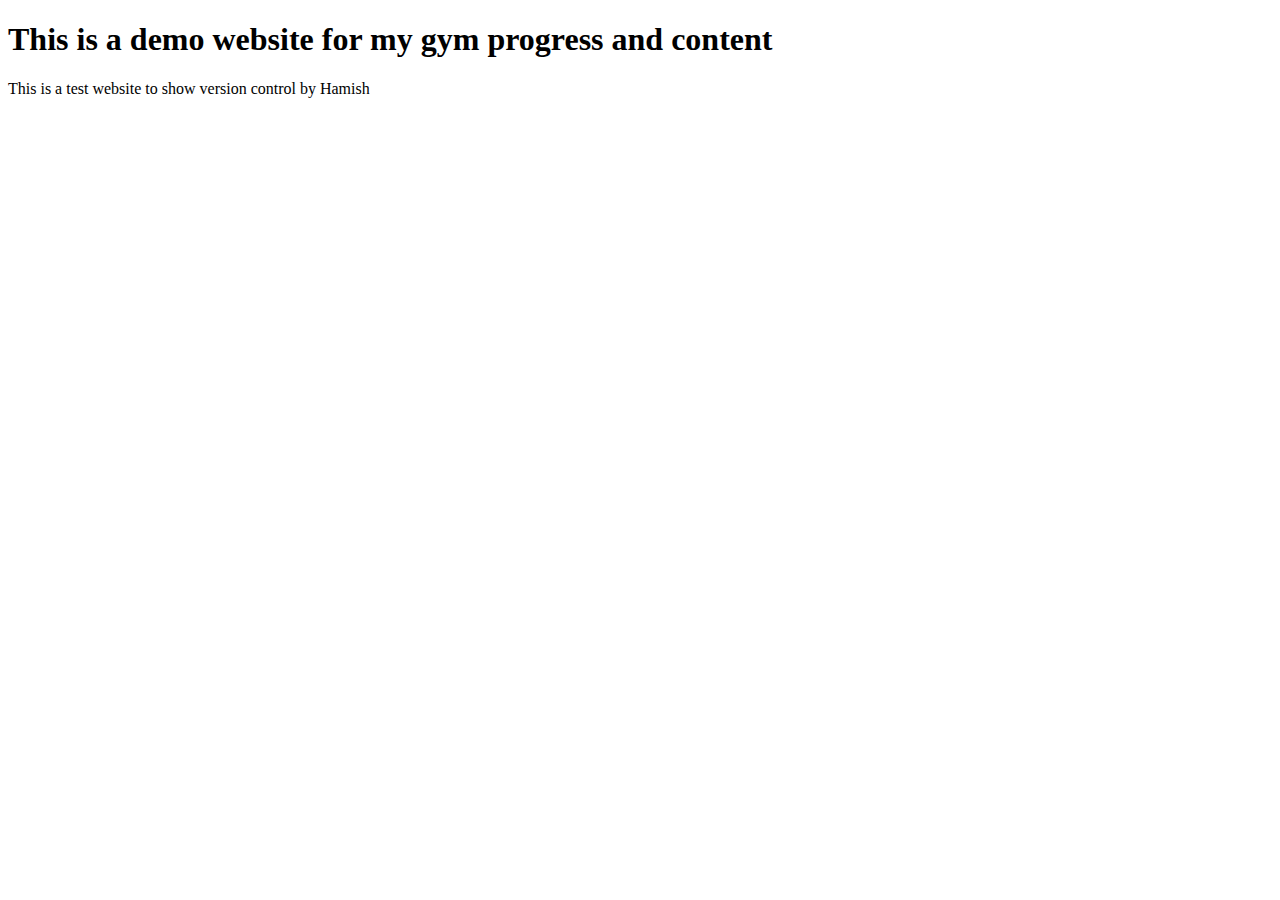
==== home.html @ 3b09137e "Added image files" ====
<!DOCTYPE html>
<html>

<head>
    
    <!-- Local style sheet relative to workspace folder -->
    <link rel="style_sheet" href="/style.css">
    
    <!-- Embedded style sheet -->
    <style>
        #content {
            display: block;
        }

        .internal {
            display: block;
        }
    </style>
</head>
<header>

<h1>

This is a demo website for my gym progress and content

</h1>


</header>

<body>
    <div class="FirstPara" id="content">
        <p>

            This is a test website to show version control by Hamish 



        </p>
       
    </div>
</body>

</html>
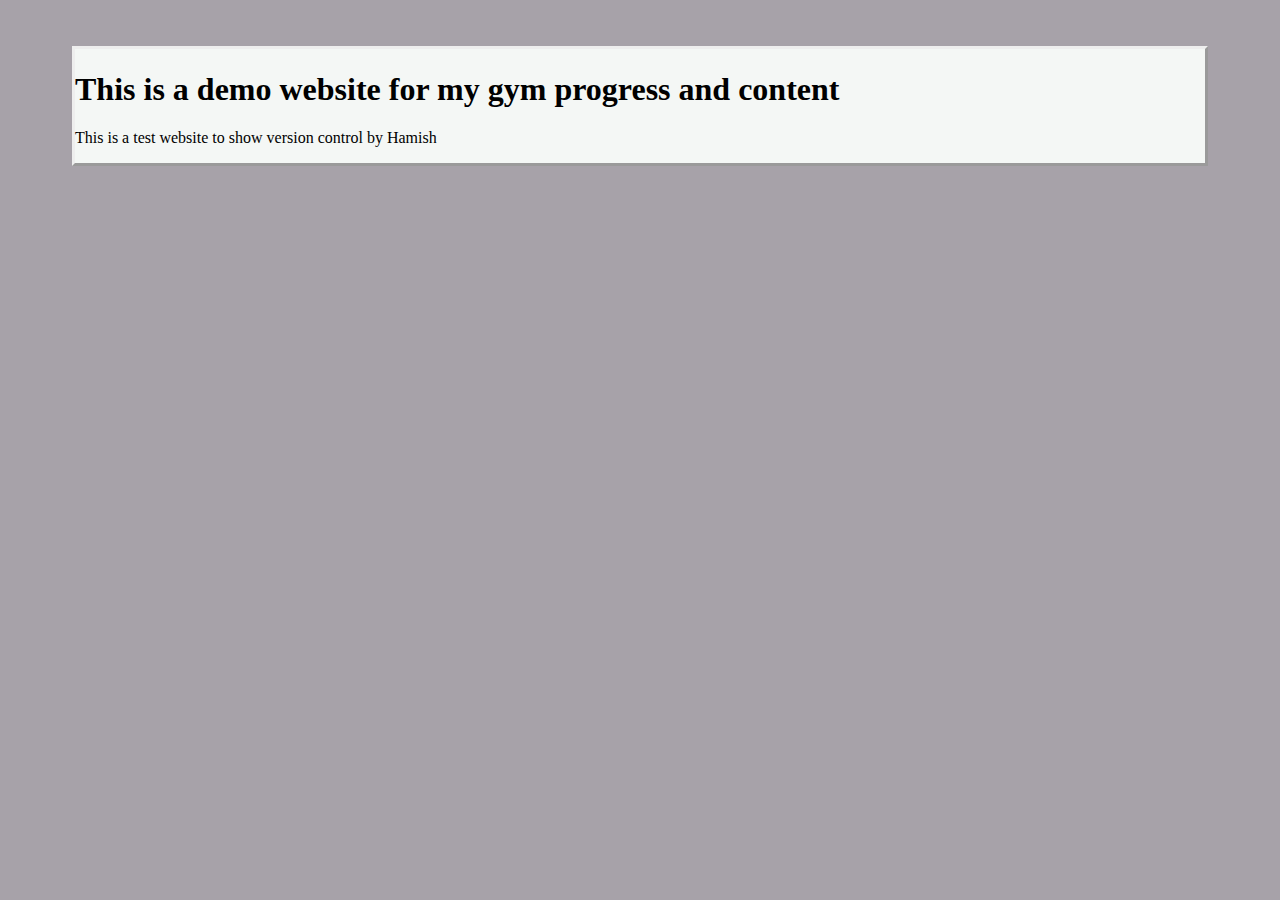
==== commit 8006e85e: "Expanded on the css" ====
--- a/home.html
+++ b/home.html
@@ -1,21 +1,12 @@
 <!DOCTYPE html>
-<html>
-
+<html id="background">
+<div id="mainContent"> 
 <head>
     
     <!-- Local style sheet relative to workspace folder -->
-    <link rel="style_sheet" href="/style.css">
+    <link rel='stylesheet' type='text/css' media='screen' href='styles.css'>
     
-    <!-- Embedded style sheet -->
-    <style>
-        #content {
-            display: block;
-        }
-
-        .internal {
-            display: block;
-        }
-    </style>
+   
 </head>
 <header>
 
@@ -29,16 +20,16 @@
 </header>
 
 <body>
-    <div class="FirstPara" id="content">
+    <div>
         <p>
 
             This is a test website to show version control by Hamish 
-
-
 
         </p>
        
     </div>
 </body>
 
+</div>
+
 </html>--- a/styles.css
+++ b/styles.css
@@ -0,0 +1,19 @@
+#background
+{
+    max-width: 95%;
+    background-color:#A7A2A9;
+    padding-left: 5%;
+    padding-right: 5%;
+    padding-top: 3%;
+   
+}
+
+#mainContent
+{
+    
+    background-color: #F4F7F5;
+    border-style: outset;
+    border-width: 0px 0px 15px 15px #08090A;;
+    
+
+}
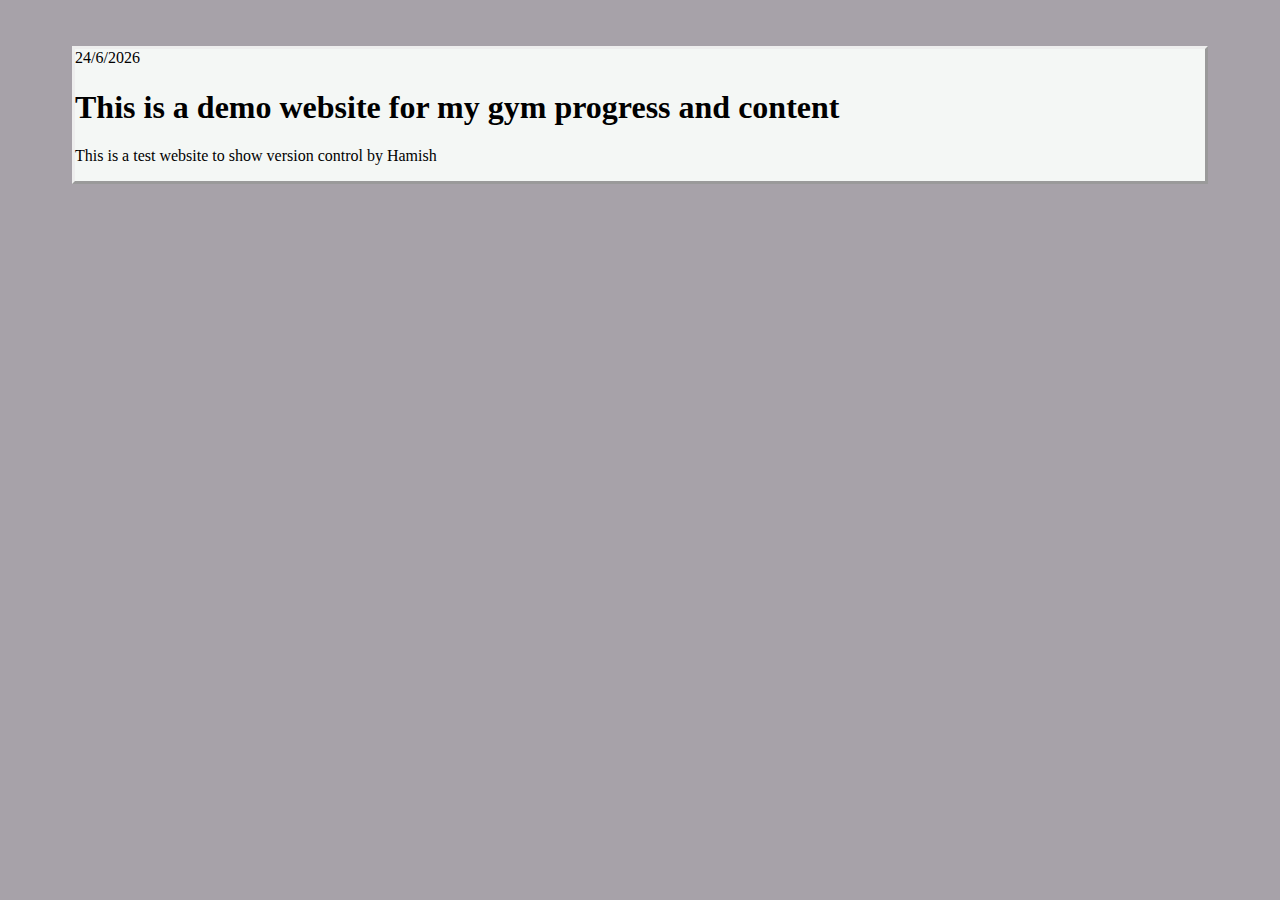
==== commit 00d86436: "Added a data that automatically updates every time a user refreshes the site" ====
--- a/home.html
+++ b/home.html
@@ -4,9 +4,9 @@
 <head>
     
     <!-- Local style sheet relative to workspace folder -->
+    <script src="javascript.js"></script>
     <link rel='stylesheet' type='text/css' media='screen' href='styles.css'>
     
-   
 </head>
 <header>
 
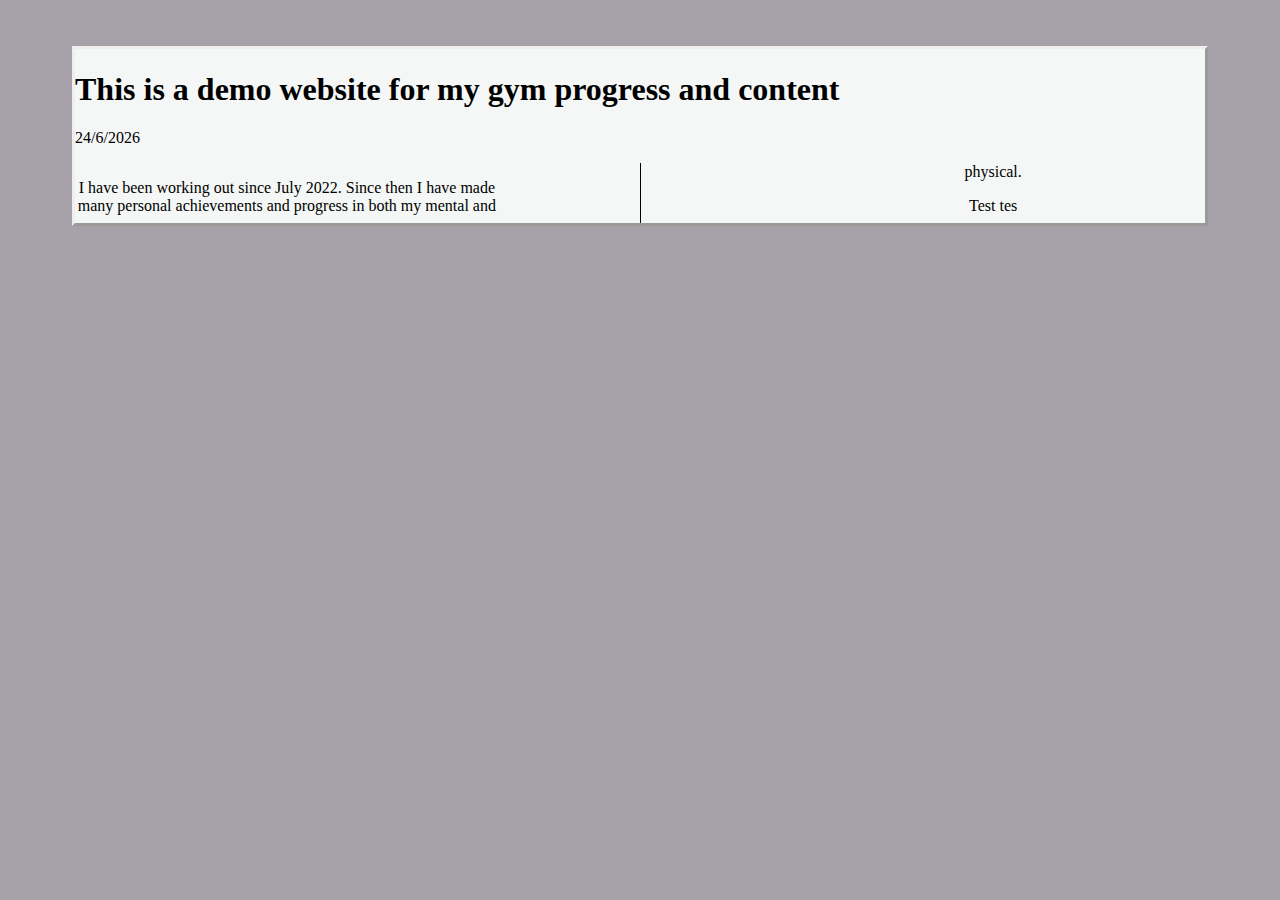
==== commit ba857ad1: "Colum's added to main page" ====
--- a/home.html
+++ b/home.html
@@ -4,7 +4,6 @@
 <head>
     
     <!-- Local style sheet relative to workspace folder -->
-    <script src="javascript.js"></script>
     <link rel='stylesheet' type='text/css' media='screen' href='styles.css'>
     
 </head>
@@ -20,16 +19,38 @@
 </header>
 
 <body>
+
     <div>
+        <p id="date"></p>
+    
+    </div>
+
+
+    <nav>
+        
+    </nav>
+
+    <div id="leftSide">
+        <p >
+
+            I have been working out since July 2022. Since then I have made many personal achievements and progress in both my mental and physical.
+        </p>
+  
+
+
+   
+
         <p>
 
-            This is a test website to show version control by Hamish 
+            Test tes
+
 
         </p>
-       
     </div>
+ 
+
+
+    <script src="javascript.js"></script>
 </body>
 
-</div>
-
 </html>--- a/styles.css
+++ b/styles.css
@@ -14,6 +14,19 @@
     background-color: #F4F7F5;
     border-style: outset;
     border-width: 0px 0px 15px 15px #08090A;;
+    min-width: 20%;
     
 
 }
+
+#leftSide{
+
+    column-count: 2;
+    column-gap: 25%;
+    column-rule-style: solid;
+    column-rule-width: 1px;
+   text-align: center;
+
+}
+
+
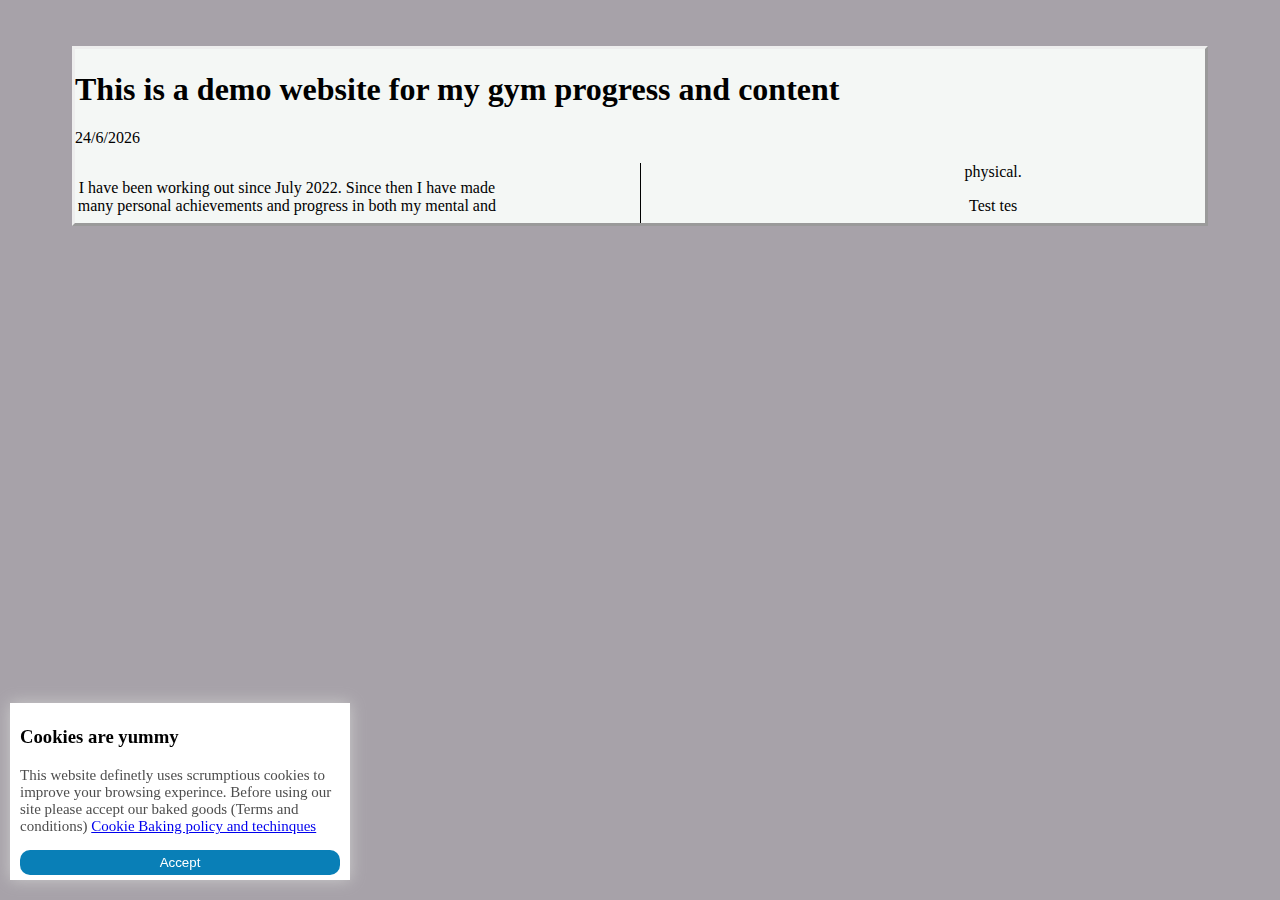
==== commit 621d2dd3: "trying a cookie thing" ====
--- a/home.html
+++ b/home.html
@@ -47,6 +47,18 @@
 
         </p>
     </div>
+
+    <div    id="cookiePopup">
+
+        <h3>Cookies are yummy</h3>
+        <p>This website definetly uses scrumptious cookies to improve your browsing experince.
+            Before using our site please accept our baked goods (Terms and conditions)
+            <a href ="#"> Cookie Baking policy and techinques</a>
+        </p>
+        <button id="acceptCookie">Accept</button>
+
+
+    </div>
  
 
 
--- a/styles.css
+++ b/styles.css
@@ -26,7 +26,35 @@
     column-rule-style: solid;
     column-rule-width: 1px;
    text-align: center;
+   padding-left: -5px;
 
 }
 
 
+
+
+ #cookiePopup {
+    background: white;
+    width: 25%;
+    position: fixed;
+    left: 10px;
+    bottom: 20px;
+    box-shadow: 0px 0px 15px #cccccc;
+    padding: 5px 10px;
+  }
+    #cookiePopup p{
+    text-align: left;
+    font-size: 15px;
+    color: #4e4e4e;
+  }
+  #cookiePopup button{
+    width: 100%;
+    border: navajowhite;
+    background: #097fb7;
+    padding: 5px;
+    border-radius: 10px;
+    color: white;
+  }
+</style>
+
+
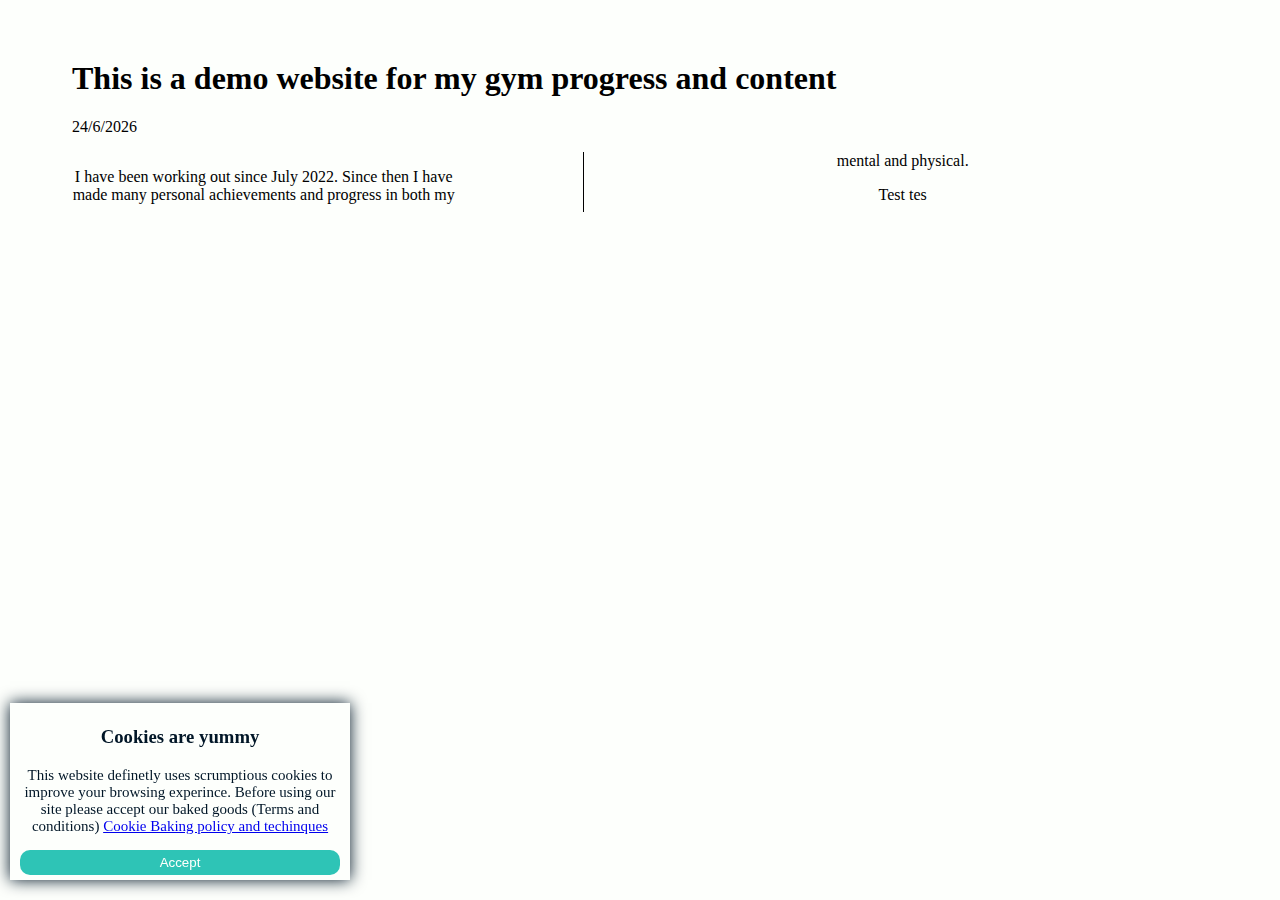
==== commit 57d1a2f6: "New button and styles" ====
--- a/home.html
+++ b/home.html
@@ -1,6 +1,6 @@
 <!DOCTYPE html>
 <html id="background">
-<div id="mainContent"> 
+
 <head>
     
     <!-- Local style sheet relative to workspace folder -->
@@ -18,6 +18,7 @@
 
 </header>
 
+<div id="mainContent"> 
 <body>
 
     <div>
@@ -48,21 +49,23 @@
         </p>
     </div>
 
-    <div    id="cookiePopup">
-
-        <h3>Cookies are yummy</h3>
-        <p>This website definetly uses scrumptious cookies to improve your browsing experince.
-            Before using our site please accept our baked goods (Terms and conditions)
-            <a href ="#"> Cookie Baking policy and techinques</a>
-        </p>
-        <button id="acceptCookie">Accept</button>
-
-
-    </div>
- 
+    
 
 
     <script src="javascript.js"></script>
 </body>
 
+<div    id="cookiePopup">
+
+    <h3>Cookies are yummy</h3>
+    <p>This website definetly uses scrumptious cookies to improve your browsing experince.
+        Before using our site please accept our baked goods (Terms and conditions)
+        <a href ="#"> Cookie Baking policy and techinques</a>
+    </p>
+    <button id="acceptCookie">Accept</button>
+
+
+</div>
+
+
 </html>--- a/styles.css
+++ b/styles.css
@@ -1,7 +1,7 @@
 #background
 {
     max-width: 95%;
-    background-color:#A7A2A9;
+    background-color:#FDFFFC;
     padding-left: 5%;
     padding-right: 5%;
     padding-top: 3%;
@@ -11,10 +11,12 @@
 #mainContent
 {
     
-    background-color: #F4F7F5;
+    /* background-color: #FDFFFC;
     border-style: outset;
-    border-width: 0px 0px 15px 15px #08090A;;
+    border-width: 0px 0px 15px 15px #08090A;; */
     min-width: 20%;
+
+    max-width: 90%;
     
 
 }
@@ -34,27 +36,29 @@
 
 
  #cookiePopup {
-    background: white;
+    background: #FDFFFC;
     width: 25%;
     position: fixed;
     left: 10px;
     bottom: 20px;
-    box-shadow: 0px 0px 15px #cccccc;
+    box-shadow: 0px 0px 15px #011627;
     padding: 5px 10px;
+    text-align: center;
+    color: #011627;
   }
     #cookiePopup p{
-    text-align: left;
+    
     font-size: 15px;
-    color: #4e4e4e;
+    
   }
   #cookiePopup button{
     width: 100%;
-    border: navajowhite;
-    background: #097fb7;
+    border: #FF9F1C;
+    background: #2EC4B6;
     padding: 5px;
     border-radius: 10px;
-    color: white;
+    color: #FDFFFC;
   }
-</style>
 
 
+
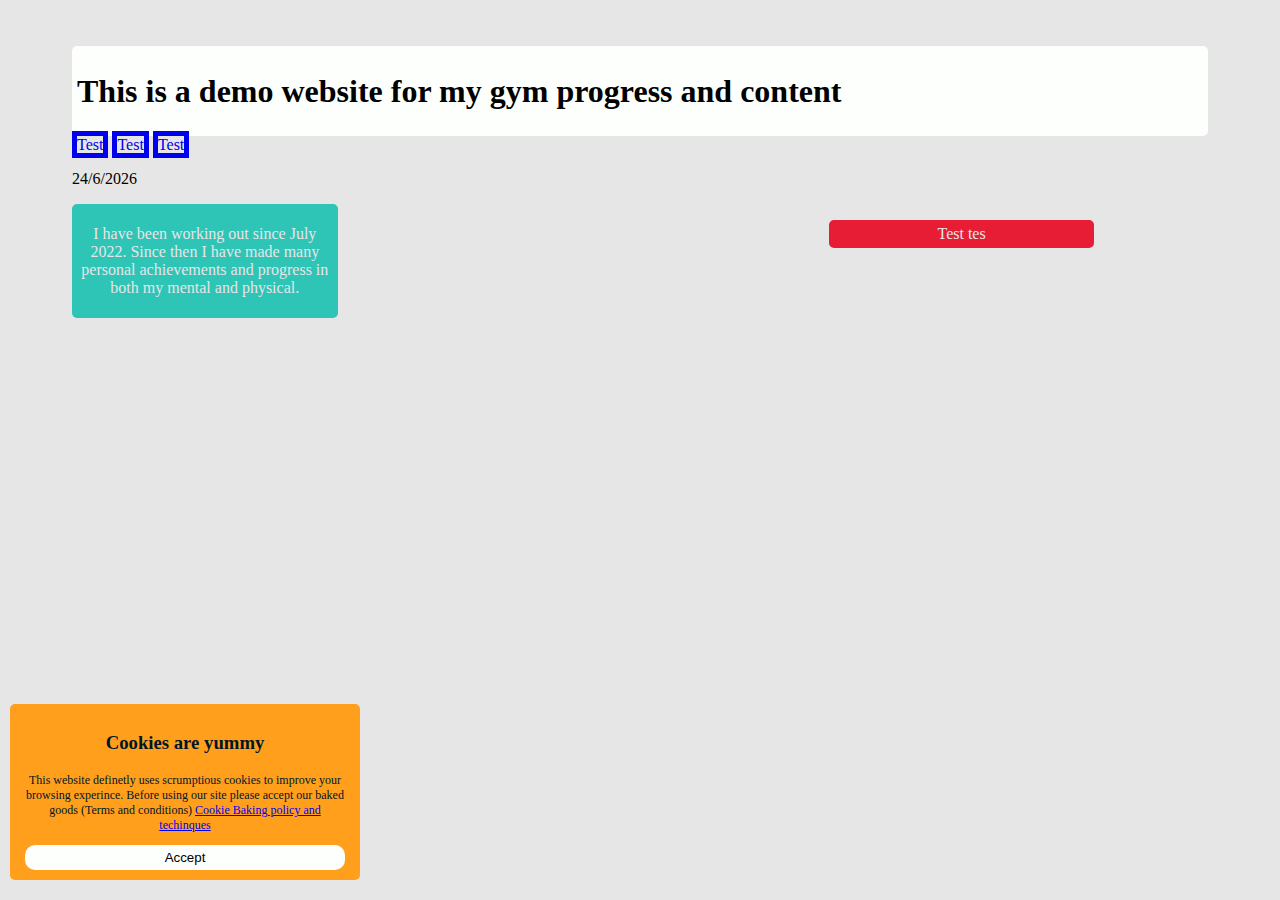
==== commit 61abe1fb: "Added nav bar" ====
--- a/home.html
+++ b/home.html
@@ -18,6 +18,19 @@
 
 </header>
 
+<nav> 
+
+<a class="links" href="/">Test</a>
+
+<a class="links" href="/">Test</a>
+
+<a class="links" href="/">Test</a>
+
+
+
+
+</nav>
+
 <div id="mainContent"> 
 <body>
 
@@ -37,17 +50,14 @@
             I have been working out since July 2022. Since then I have made many personal achievements and progress in both my mental and physical.
         </p>
   
+     </div>
+
+    <p id="rightSide">
+
+        Test tes
 
 
-   
-
-        <p>
-
-            Test tes
-
-
-        </p>
-    </div>
+    </p>
 
     
 
--- a/styles.css
+++ b/styles.css
@@ -1,11 +1,11 @@
 #background
 {
     max-width: 95%;
-    background-color:#FDFFFC;
+    background-color:#E6E6E6;
     padding-left: 5%;
     padding-right: 5%;
     padding-top: 3%;
-   
+  
 }
 
 #mainContent
@@ -15,20 +15,74 @@
     border-style: outset;
     border-width: 0px 0px 15px 15px #08090A;; */
     min-width: 20%;
+    max-width: 90%;
 
-    max-width: 90%;
     
+
+}
+
+header{
+
+  background-color: #FDFFFC;
+  color:black;
+  border-radius: 5px;
+  border: 5px solid #FDFFFC;
+
+
+
+}
+
+
+cyan{
+
+
+}
+
+
+red{
+
+
+
+}
+
+orange{
+
+
+  
+}
+
+.links{
+
+
+border: 5px solid ;
+text-decoration: none;
 
 }
 
 #leftSide{
 
-    column-count: 2;
-    column-gap: 25%;
-    column-rule-style: solid;
-    column-rule-width: 1px;
-   text-align: center;
-   padding-left: -5px;
+  float: left;
+    text-align: center;
+    padding-left: -5px;
+    border: 5px solid #2EC4B6;
+    background-color: #2EC4B6;
+    color:#E6E6E6;
+    border-radius: 5px;
+
+    width: 25%;
+
+}
+#rightSide{
+
+  float: right; 
+  display: inline;
+  text-align: center;
+  padding-left: -5px;
+  border: 5px solid #E71D36;
+  background-color: #E71D36;
+  color:#E6E6E6;
+  border-radius: 5px;
+  width: 25%;
 
 }
 
@@ -36,28 +90,30 @@
 
 
  #cookiePopup {
-    background: #FDFFFC;
+    background: #FF9F1C;
     width: 25%;
     position: fixed;
     left: 10px;
     bottom: 20px;
-    box-shadow: 0px 0px 15px #011627;
+    color: black;
     padding: 5px 10px;
     text-align: center;
+    border: 5px solid #FF9F1C;
+    border-radius: 5px;
     color: #011627;
   }
     #cookiePopup p{
     
-    font-size: 15px;
+    font-size: 12px;
     
   }
   #cookiePopup button{
     width: 100%;
     border: #FF9F1C;
-    background: #2EC4B6;
+    background: #FDFFFC;
     padding: 5px;
     border-radius: 10px;
-    color: #FDFFFC;
+    color: black;
   }
 
 
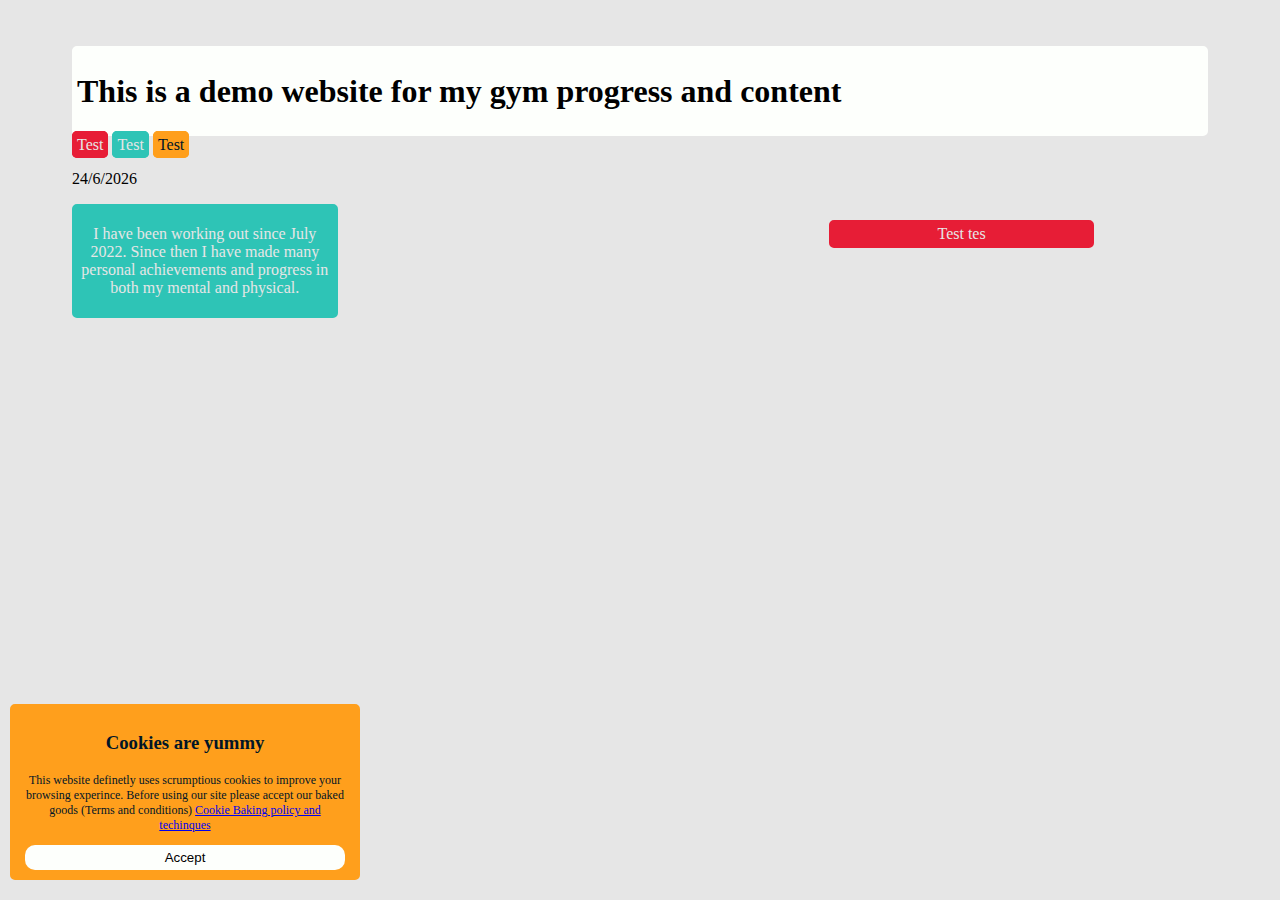
==== commit 00154559: "Improved css and efficency" ====
--- a/home.html
+++ b/home.html
@@ -20,11 +20,11 @@
 
 <nav> 
 
-<a class="links" href="/">Test</a>
+<a class="red" href="/">Test</a>
 
-<a class="links" href="/">Test</a>
+<a class="cyan" href="/">Test</a>
 
-<a class="links" href="/">Test</a>
+<a class="orange" href="/">Test</a>
 
 
 
@@ -44,7 +44,7 @@
         
     </nav>
 
-    <div id="leftSide">
+    <div id="leftSide" class="cyan">
         <p >
 
             I have been working out since July 2022. Since then I have made many personal achievements and progress in both my mental and physical.
@@ -52,7 +52,7 @@
   
      </div>
 
-    <p id="rightSide">
+    <p id="rightSide" class="border red">
 
         Test tes
 
@@ -65,7 +65,7 @@
     <script src="javascript.js"></script>
 </body>
 
-<div    id="cookiePopup">
+<div    id="cookiePopup" class="orange">
 
     <h3>Cookies are yummy</h3>
     <p>This website definetly uses scrumptious cookies to improve your browsing experince.
--- a/styles.css
+++ b/styles.css
@@ -33,30 +33,40 @@
 }
 
 
-cyan{
+.cyan{
+  
+    background-color: #2EC4B6;
+    color:#E6E6E6;
+    border: 5px solid  #2EC4B6;
+text-decoration: none;
+border-radius: 5px;
 
 
 }
 
 
-red{
+.red{
+
+  background-color: #E71D36;
+  color:#E6E6E6;
+  border: 5px solid #E71D36;
+text-decoration: none;
+border-radius: 5px;
 
 
 
 }
 
-orange{
+.orange{
+
+  background: #FF9F1C;
+  color: #011627;
+  border: 5px solid #FF9F1C;
+text-decoration: none;
+border-radius: 5px;
 
 
   
-}
-
-.links{
-
-
-border: 5px solid ;
-text-decoration: none;
-
 }
 
 #leftSide{
@@ -64,10 +74,7 @@
   float: left;
     text-align: center;
     padding-left: -5px;
-    border: 5px solid #2EC4B6;
-    background-color: #2EC4B6;
-    color:#E6E6E6;
-    border-radius: 5px;
+    
 
     width: 25%;
 
@@ -78,10 +85,7 @@
   display: inline;
   text-align: center;
   padding-left: -5px;
-  border: 5px solid #E71D36;
-  background-color: #E71D36;
-  color:#E6E6E6;
-  border-radius: 5px;
+ 
   width: 25%;
 
 }
@@ -90,17 +94,16 @@
 
 
  #cookiePopup {
-    background: #FF9F1C;
+  
     width: 25%;
     position: fixed;
     left: 10px;
     bottom: 20px;
-    color: black;
+   
     padding: 5px 10px;
     text-align: center;
-    border: 5px solid #FF9F1C;
-    border-radius: 5px;
-    color: #011627;
+    
+    
   }
     #cookiePopup p{
     
